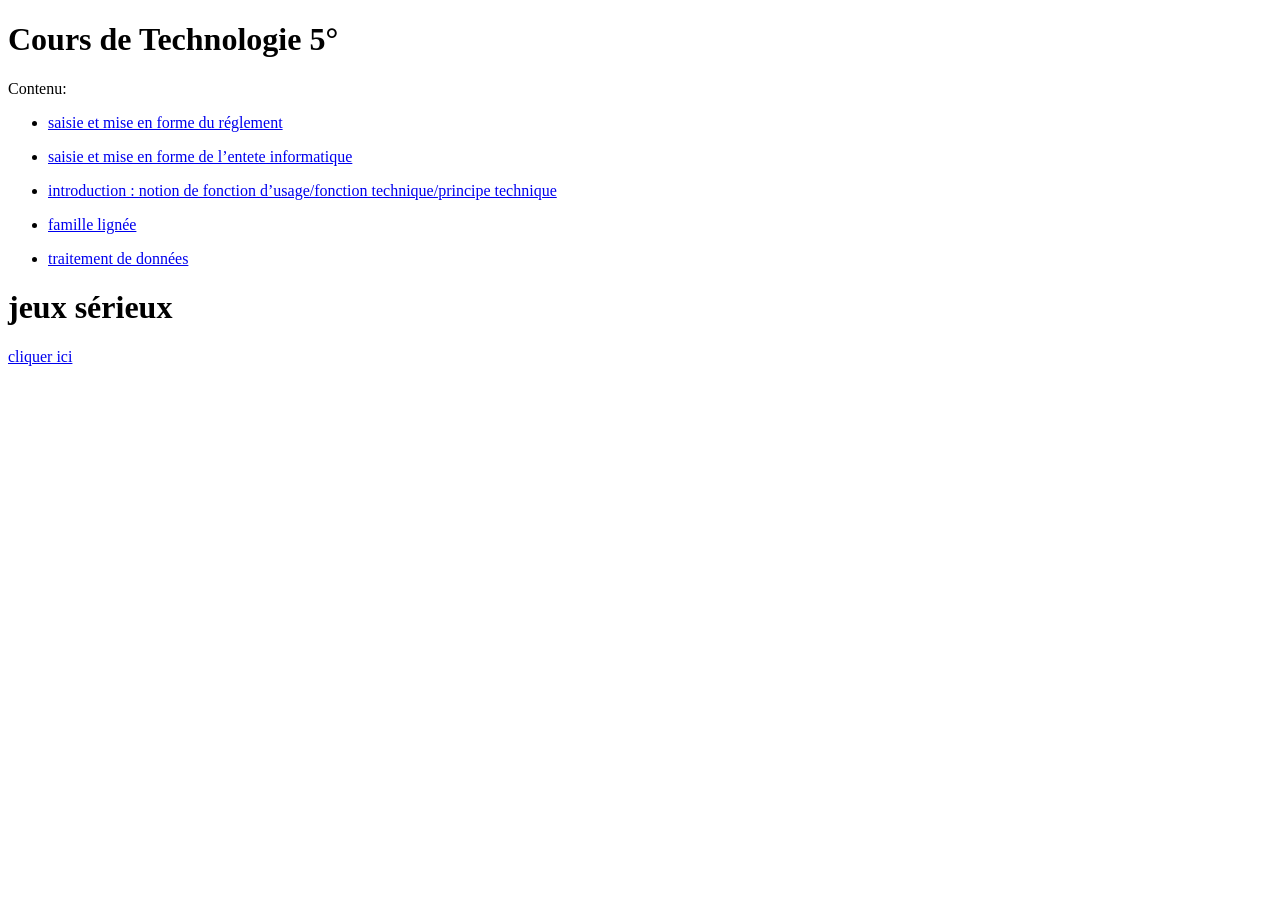
==== 5techno/index_5_techno.html @ 1eaa76d6 "modif projet ..." ====
<!DOCTYPE html>
<html xmlns="http://www.w3.org/1999/xhtml" lang="" xml:lang="">
<head>
  <meta charset="utf-8" />
  <meta name="generator" content="pandoc" />
  <meta name="viewport" content="width=device-width, initial-scale=1.0, user-scalable=yes" />
  <title>index_5_techno</title>
  <style>
    code{white-space: pre-wrap;}
    span.smallcaps{font-variant: small-caps;}
    span.underline{text-decoration: underline;}
    div.column{display: inline-block; vertical-align: top; width: 50%;}
    div.hanging-indent{margin-left: 1.5em; text-indent: -1.5em;}
    ul.task-list{list-style: none;}
  </style>
  <link rel="stylesheet" href="x_markdown-pandoc-fred.css" />
</head>
<body>
<h1 id="cours-de-technologie-5">Cours de Technologie 5°</h1>
<p>Contenu:</p>
<ul>
<li><p><a href="5_1a_reglement/5_1a_reglement_informatique.html">saisie et mise en forme du réglement</a></p></li>
<li><p><a href="5_1b_entete_informatique/5_1b_entete_informatique.html">saisie et mise en forme de l’entete informatique</a></p></li>
<li><p><a href="5_1besoin/introduction.html">introduction : notion de fonction d’usage/fonction technique/principe technique</a></p></li>
<li><p><a href="5_1_famille_lignee/famille_lignee.html">famille lignée</a></p></li>
<li><p><a href="5_2_traitement_donnees/traitement_donnees.html">traitement de données</a></p></li>
</ul>
<!-- * [création d'une frise chronologique sur les machines à laver](5_1_frise/5_1_creation_frise.html

 * [quelles solutions choisir pour assurer la fonction d'une constuction ?](5_1c_fonction_partie_maison/5_1c_fonction_partie_maison.html)

* [ les matériaux de construction d'une maison](5_3_materiau_construction/5_3_materiau_construction.html)

* [les énergies dans une maison](5_4_maison_heliotrope/5_4_maison-heliotrope.html) -->
<!-- * [TP sur les familles de matériaux d'une maison](5_3_materiau_famille/5_3_materiau_maison.html)

 * [les maisons du monde : TP sur les matériaux et leur propriétés](5_4_materiau_maison_monde/5_4_materiau_maison_monde.html)  -->
<!-- * [TP les matériaux utilisés pour l'acheminement de l'eau](5_materiau_tuyaux/5_3_materiau_maison.html) -->
<!-- * [chaîne d'énergie de 3 objets techniques](5_2_energie/5_tp_energie_1.html) 

* [simulation d'un objet : création d'un plan à l'aide du logiciel Sweet home 3D](5_0_controle5_simulation_objet/5_simulation_objet_plan.html)

* [La maison ardennaise](5_1_fonction_maison/5_1_fonction_maison.html) 

* [TP sur les ponts](5_5_fonction_pont/5_5_fontion_pont.html)

* [création d'une frise chronologique](5_7_evolution_pont/5_7_evolution_creation-frise.html)  -->
<!-- * [notion d'échelle](5_9_echelle/5_9_echelle.html)  -->
<!-- ctrl maj /   -->
<!-- * [TP sur les personnages historiques et les ponts](5_7_evolution_pont/5_7_evolution_personnage_pont.html)

*  [TP sur les fonctions d'une maison](5_1_fonction_maison_bioclimatique/5_1_fonction_maison.html) -->
<!-- * [tableur : calcul de surface et de périmètre](5_8_tableur/5_tableur_calcul_surface.html)

* [tableur exo 2: création de graphique](5_9_tableur_graphique/5_tableur_exo2_gaphique_energie.html)

* [introduction à l'automatisme](5_9_automatisme/5_9_automatisme.html) -->
<h1 id="jeux-sérieux">jeux sérieux</h1>
<p><a href="5_serious_game.html">cliquer ici</a></p>
<br><br><br><br>

<!-- <div class="footer">
      &copy;2016, F Millet.
</div>
 -->
</body>
</html>
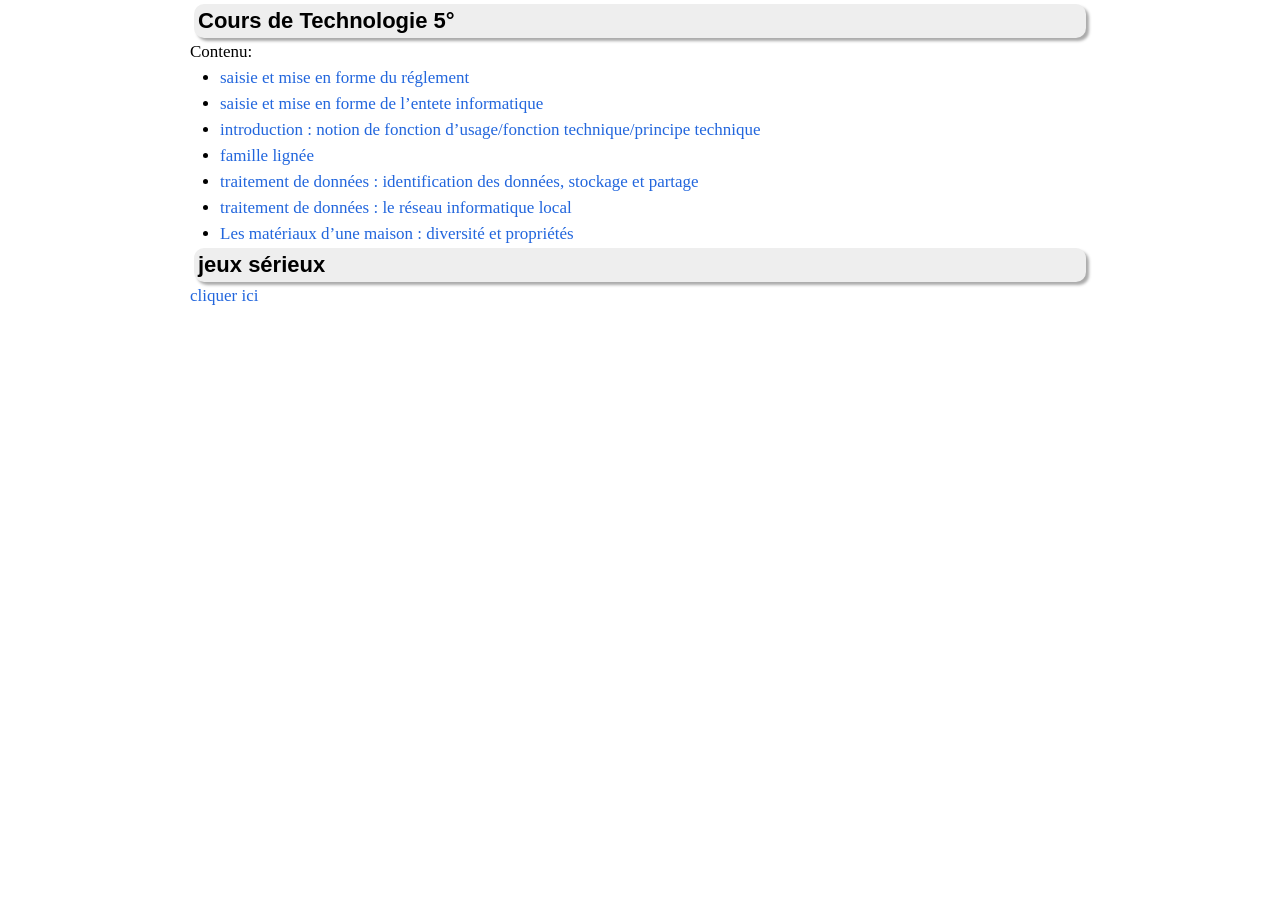
==== commit 1eedbb5e: "modif projet ..." ====
--- a/5techno/index_5_techno.html
+++ b/5techno/index_5_techno.html
@@ -23,18 +23,22 @@
 <li><p><a href="5_1b_entete_informatique/5_1b_entete_informatique.html">saisie et mise en forme de l’entete informatique</a></p></li>
 <li><p><a href="5_1besoin/introduction.html">introduction : notion de fonction d’usage/fonction technique/principe technique</a></p></li>
 <li><p><a href="5_1_famille_lignee/famille_lignee.html">famille lignée</a></p></li>
-<li><p><a href="5_2_traitement_donnees/traitement_donnees.html">traitement de données</a></p></li>
+<li><p><a href="5_2_traitement_donnees/traitement_donnees.html">traitement de données : identification des données, stockage et partage</a></p></li>
+<li><p><a href="5_2_traitement_donnees/reseau.html">traitement de données : le réseau informatique local</a></p></li>
 </ul>
-<!-- * [création d'une frise chronologique sur les machines à laver](5_1_frise/5_1_creation_frise.html
-
+<!-- * [création d'une frise chronologique sur les machines à laver](5_1_frise/5_1_creation_frise.html -->
+<ul>
+<li><a href="5_3_materiaux/5_4_materiau_maison_monde.html">Les matériaux d’une maison : diversité et propriétés</a> <!-- 
  * [quelles solutions choisir pour assurer la fonction d'une constuction ?](5_1c_fonction_partie_maison/5_1c_fonction_partie_maison.html)
 
 * [ les matériaux de construction d'une maison](5_3_materiau_construction/5_3_materiau_construction.html)
 
-* [les énergies dans une maison](5_4_maison_heliotrope/5_4_maison-heliotrope.html) -->
+* [les énergies dans une maison](5_4_maison_heliotrope/5_4_maison-heliotrope.html) --></li>
+</ul>
 <!-- * [TP sur les familles de matériaux d'une maison](5_3_materiau_famille/5_3_materiau_maison.html)
 
- * [les maisons du monde : TP sur les matériaux et leur propriétés](5_4_materiau_maison_monde/5_4_materiau_maison_monde.html)  -->
+ * [les maisons du monde : TP sur les matériaux et leur propriétés](5_4_materiau_maison_monde/5_4_materiau_maison_monde.html)
+ -->
 <!-- * [TP les matériaux utilisés pour l'acheminement de l'eau](5_materiau_tuyaux/5_3_materiau_maison.html) -->
 <!-- * [chaîne d'énergie de 3 objets techniques](5_2_energie/5_tp_energie_1.html) 
 
--- a/5techno/x_markdown-pandoc-fred.css
+++ b/5techno/x_markdown-pandoc-fred.css
@@ -0,0 +1,210 @@
+/*  Feuille de style markdown-pandoc.css 
+    d'amélioration du look des pages HTML générées par Pandoc à partir de source Markdown
+    CC BY-SA  Jean-Daniel-Bonjour@epfl.ch, EPFL-ENAC-IT (référence http://enacit1.epfl.ch/markdown-pandoc/)
+    
+    M-à-j sur: (w530/t3500) ENAC-IT/divers/markdown-pandoc/
+                root@enacit1lin1:/data/it1/markdown-pandoc/
+                enacit1@enacit1vm1:/data/web/enacit1-sysadmin/
+*/
+
+
+/* Caractéristiques de base de l'ensemble du BODY de la page */
+
+/*font-family: serif; font-size: 13px; color: #444; */
+body { 
+    font-family: 'goudy old style', 'minion pro', 'bell mt', Georgia, 'Hiragino Mincho Pro', serif;
+    font-size: 17px;
+    background-color: white;
+    color: #000;
+    margin: 0;
+    padding: 0;
+    margin-left: auto; 
+    margin-right: auto; 
+    max-width: 900px; 
+    }   /* fonte serif ! */
+@media print {
+  body { color: #000; }   /* plus foncé à l'impression */
+}
+
+/* Ci-dessous, limiterait la largeur page au standard charte EPFL */
+/*  body { width: 980px; margin-left: auto; margin-right: auto; margin-top: 0pt; }  */
+
+
+/* Densification de l'affichage */
+p      { margin: 4px 0 6px 0; }   /* diminution espace entre paragraphe */
+ul, ol { margin: 2px 0 2px 0; padding-left: 30px; }   /* diminution espace au-dessus listes, et espace sur la gauche */
+
+
+
+/* Style des titres H1 à H6 */
+h1, h2, h3, h4, h5, h6 { font-family: Arial, Helvetica, sans-serif; }
+h1          { font-size: 22px; margin: 28px 0 20px 0; border: 0; background: #eee; padding-left: 6px; box-shadow: 3px 3px 3px #aaa; }
+h2          { font-size: 19px; margin: 20px 0 14px 0; border-top: 1px solid #999; }
+h3          { font-size: 17px; margin: 14px 0 14px 0; }
+h4, h5, h6  { font-size: 17px; margin: 14px 0 14px 0; }  /* sinon font-size plus petite que le texte */
+
+/* - styles spécifiques du bloc titre/auteur/date du document (basé H1/H2/H3) */
+h1.title            { text-align: center; margin: 10px 0 10px 0; color: #ddd; background: #555; }
+h2.author, h3.date  { text-align: center; margin: 0; border: none; font-size: 16px; }
+
+
+/* - styles des liens des titres H* et de la TOC (en cas d'activation TOC Pandoc) */
+h1 a, h2 a, h3 a, h4 a, h5 a, h6 a  { color: #444; text-decoration: none; }
+h1 a:hover, h2 a:hover, h3 a:hover, h4 a:hover, h5 a:hover, h6 a:hover  { text-decoration: none; background: #ccc; }  /* survol lien */
+div#TOC ul  { list-style-type: none; }   /* enlever les puces dans TOC */
+
+
+/* - amélioration de la numérotation des titres H1 à H6 ainsi que dans TOC */
+.header-section-number { padding-right: 8px; }  /* détacher les Nos de titres dans la page */
+.toc-section-number    { padding-right: 6px; }  /* détacher les Nos de titres dans la TOC */
+h1 .header-section-number:after               { content: "." }   /* ajouter un point après le numéro des titres de 1er niveau */
+div#TOC ul li .toc-section-number:after       { content: "." }  /* ajouter dans la TOC un point après le numéro des titres de 1er niveau */
+div#TOC ul li ul li .toc-section-number:after { content: ""  }  /* ... mais pas après les numéros des titres de niveau 2,3,4,5,6 */
+
+
+/* - suppression des numéros superflus dans la TOC d'un document ePub */
+ol.toc li { list-style-type: none; }
+
+
+
+/* Amélioration des liens A */
+a                       { text-decoration: none; border-bottom: none; color: #26d; }
+a:hover,  a:hover code  { text-decoration: underline; background: #def; }
+a:active, a:active code { background: #48f; color: #fff; }
+@media print {
+  a { color: #04a; }   /* plus foncé à l'impression */
+}
+
+/* - en cas d'impression on affiche les URLs des liens
+       - sauf dans TOC et sur titres en cas de TOC
+       - ni dans les références de notes de bas de page   */
+/*   note: je désactive tout ça le 20.11.2013 car ça pollue les liens de mon support de cours Python
+@media print {
+  a:after { content: " (" attr(href) ") "; font-size: 0.8em; }
+  
+  div#TOC a:after            { content: "" }
+  h1 a:after, h2 a:after, h3 a:after, h4 a:after, h5 a:after, h6 a:after { content: "" }
+  a.footnoteRef:after        { content: "" }
+  div.footnotes li a:after   { content: "" }
+  div.no-print-links a:after { content: "" }
+}
+*/
+
+
+/* Simplification des HR */
+hr { height: 1px; border: 0; color: #999; background: #999; }
+
+
+/* Style des TABLE (si placées dans <DIV> avec classe center/border/shadow ci-dessous) */
+div.center table     { margin-left:auto; margin-right:auto; }
+div.border table     { border-collapse: collapse; }
+div.border table th  { padding: 3px; border: solid 1px #999; font-weight: bold; background: #eee; }
+div.border table td  { padding: 3px; border: solid 1px #999; line-height: inherit; }
+div.shadow table     { box-shadow: 3px 3px 3px #aaa; }
+tr:hover      { background: #fff8e8; } /* Couleur de fonds quand on survole une ligne de tableau */
+table caption { caption-side: bottom; margin: 8px; }  /* sinon la légende est au-dessus du tableau */
+
+
+/* Amélioration des "figures" Pandoc (qui sont des IMAGES-paragraphes) */
+div.figure           { text-align: center; }  /* centrer la figure et sa légende */
+div.figure p.caption { margin: 8px; }         /* détacher la légende de la figure */
+div.figure img       { box-shadow: 3px 3px 3px #aaa; }
+
+
+
+/* Amélioration CODE et PRE */
+code     { font-family: monospace; font-size: 11px; font-weight: bold; color: #559; background: #f8f8ff; padding-left: 3px; padding-right: 3px; }
+pre      { background: #f8f8ff; border: 0px solid #ddf; padding: 4px 4px 4px 6px; line-height: 13px; border-bottom: 3px solid #fff; }
+pre code { font-size: 11px; font-weight: normal; padding-left: 0; padding-right: 0; }
+code i   { font-weight: normal; }  /* pour code italique post-processé par mon post-pandoc.pl */
+
+/* classes de CODE spécifiques enac-it1 : OUTtput de commande, SNIPsnap */
+pre.out       { background: #fff;    padding: 0 0 0 6px;   margin: 0 0 0 30px; border-left: 3px solid #ccc; }
+pre.out code  { background: #fff;    font-style:italic; color: #666; }
+pre.snip      { background: #fff8f0; padding: 0 0 1px 6px; margin: 0 0 0 40px; border-bottom: 3px solid #fff; }
+pre.snip code { background: #fff8f0; color: #530; }
+/* ainsi que décalage à droite du code de classe BASH */
+pre.bash      { margin: 0 0 0 24px; }
+
+
+/* - et cosmétique en cas du coloration syntaxique Pandoc du code et avec numérotation de lignes */
+tr.sourceCode:hover { background: none; }  /* annuler effet de survol */
+td.lineNumbers      { padding: 0 2px 0 0; width: 25px; color: #bbbbbb; background: #fafafa; border-right: 1px solid #aaa; }
+td.sourceCode       { padding: 0; }
+td.lineNumbers pre  { margin: 0; background: inherit; font-size: 8px; }
+td.sourceCode  pre  { margin: 0; padding-left: 10px; }
+
+
+
+/* Amélioration des notes de bas de page Pandoc */
+div.footnotes      { font-size: 11px; padding-top: 50px; }  /* plus petit et détacher du document */
+div.footnotes hr   { width: 20%; margin-left: 0; text-align: left; }  /* raccourcir séparateur */
+div.footnotes ol p { margin: 0px; }   /* interligne entre notes */
+
+
+
+/* Bi-colonne JDB par <TABLE> (n'est effectif qu'en cas de conversion Pandoc en HTML !) */
+table.bicol     { width: 100%; padding: 0; }
+table.bicol td  { width: 50%; vertical-align:top; padding-right: 10px; }
+td.o            { box-shadow: 3px 3px 3px #aaa; padding-left: 5px; }
+table.bicol pre { margin: 0; }
+table.bicol tr:hover { background: none; }  /* annuler effet de survol */
+
+
+/* Alternative JDB de bi-colonne par <DIV> (g=Gauche, d=Droite, f=Fin)
+   (n'est également effectif qu'en cas de conversion Pandoc en HTML !)*/
+div.g   { float: left; width: 48%; margin: 8px 1%  10px 0px; border: 0px solid #000; }
+div.d   { float: left; width: 49%; margin: 8px 0px 10px 0px; border: 0px solid #000; }
+div.f   { clear: both; }
+div pre { margin: 0; }   /* cosmétique */
+/* Variante bi-colonne ombrée (o=Ombrée) */
+div.go  { float: left; width: 48%; margin: 8px 1%  10px 0px; border: 1px solid #ddd; padding: 0 4px 0 4px; box-shadow: 3px 3px 3px #aaa; }
+div.do  { float: left; width: 48%; margin: 8px 0px 10px 0px; border: 1px solid #ddd; padding: 0 4px 0 4px; box-shadow: 3px 3px 3px #aaa; }
+
+
+/*  */
+mark, .eit_bg_jaune3 { background: #ffc; }
+
+
+/* perso am */
+
+/*          numeroter les lignes */
+
+
+
+
+h1 {
+  border-radius: 10px;
+  padding: 4px;
+  margin:4px;
+}
+
+pre {
+  border : 1px green solid;
+  margin :  4px 4px 4px 6px;;
+}
+
+.objectif {
+    display: block;
+    color : purple;
+    background-color:#ffffcc;
+}
+
+.attention {
+  border-radius: 10px;
+  padding: 8px;
+  margin:4px;
+  color :red;
+  background-color: #ffebe6;
+
+}
+
+
+.objectif {
+    border-radius: 10px;
+    padding: 8px;
+    margin:4px;
+    display: block;
+    color : purple;
+    background-color:#ffffcc;
+}
